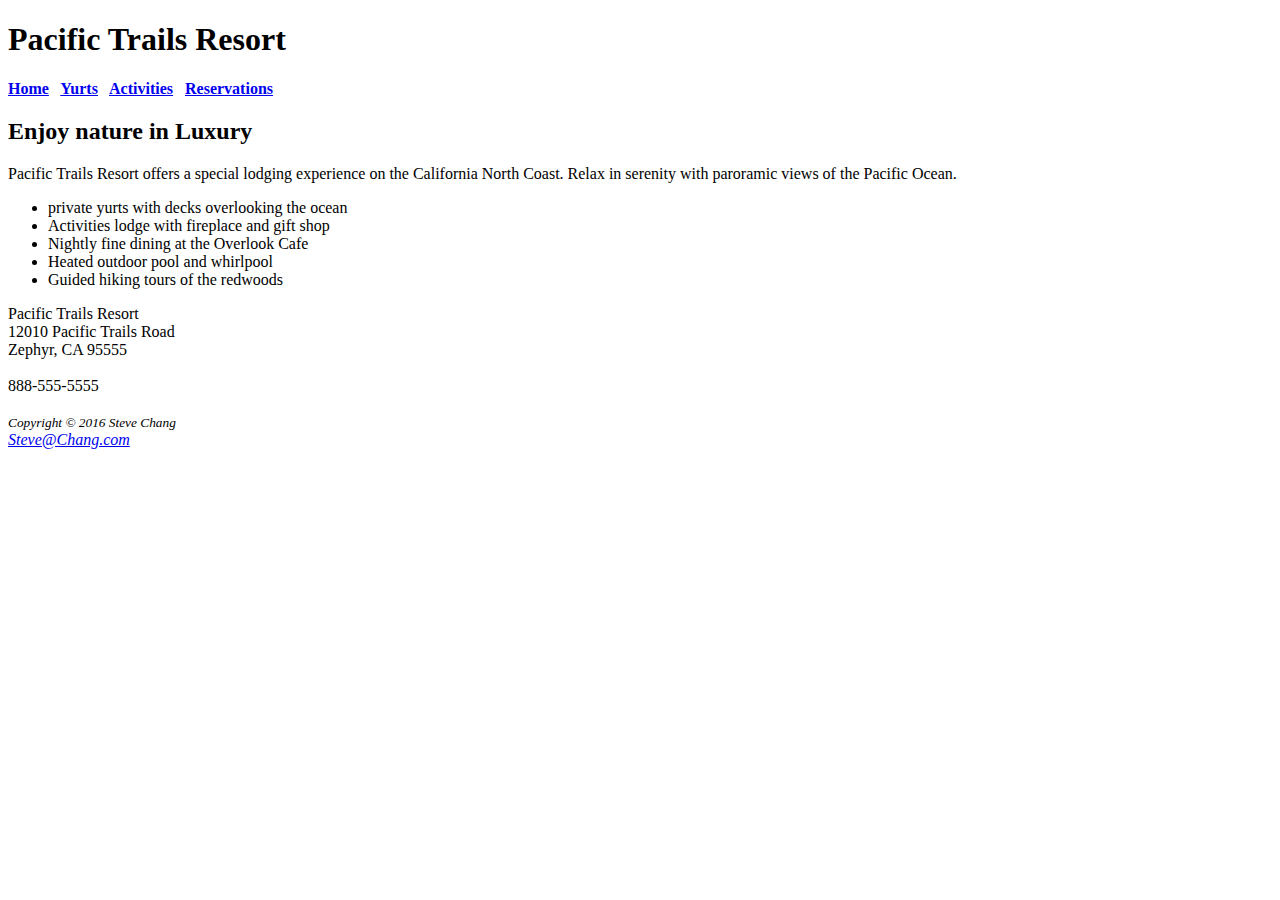
==== index.html @ d60c2969 "Create index.html" ====
<!DOCTYPE html>
<html lang="en">
<head>
<title>Pacific Trails Resort</title>
<meta charset="utf-8">
    <link rel="stylesheet"
          href="pacific.css">
</head>
<body>
    <header>
        <h1>Pacific Trails Resort</h1>
    </header>
    <nav>
        <b>
        <a href="index.html">Home</a> &nbsp; <a href="yurts.html">Yurts</a> &nbsp; <a href="contact.html">Activities</a> &nbsp; <a href="reservations.html">Reservations</a>
        </b>
    </nav>
    <main>
        <h2>Enjoy nature in Luxury</h2>
        <p><span class="resort">Pacific Trails Resort</span> offers a special lodging experience on the California North Coast.  Relax in serenity with paroramic views of the Pacific Ocean.</p>
        <ul>
            <li>private yurts with decks overlooking the ocean</li>
            <li>Activities lodge with fireplace and gift shop</li>
            <li>Nightly fine dining at the Overlook Cafe</li>
            <li>Heated outdoor pool and whirlpool</li>
            <li>Guided hiking tours of the redwoods</li>
        </ul>
        <div id="content">
            <span class="resort">Pacific Trails Resort</span><br>
            12010 Pacific Trails Road<br>
            Zephyr, CA 95555<br>
            <br>
            888-555-5555
            <br>
        </div>
    </main>
    <br>
    <footer>
        <small><i>Copyright &copy; 2016 Steve Chang</i></small>
    </footer>
    <a href="mailto:steve@chang.com"><i>Steve@Chang.com</i></a>
</body>
</html>
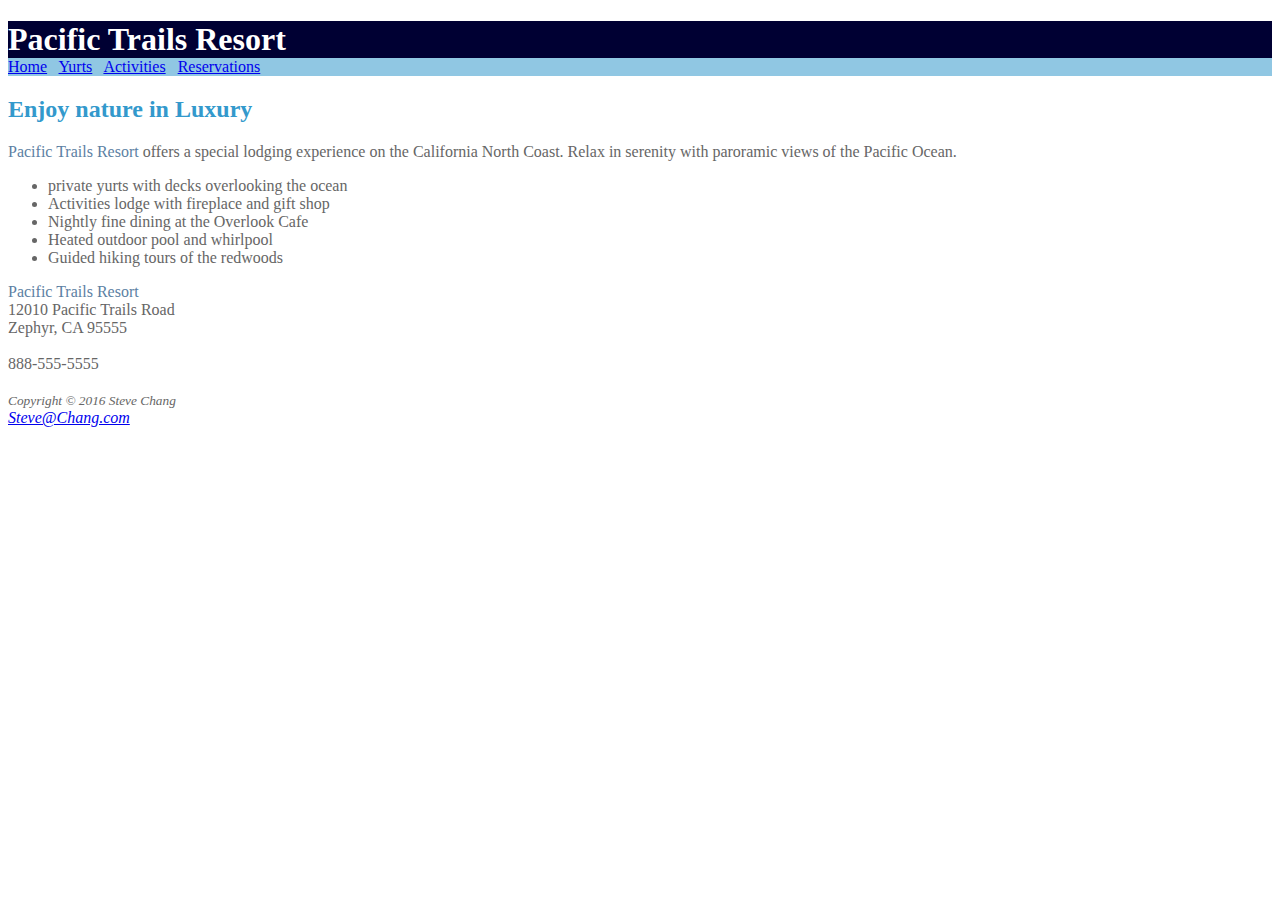
==== commit 35d23f29: "Update index.html" ====
--- a/index.html
+++ b/index.html
@@ -1,7 +1,7 @@
 <!DOCTYPE html>
 <html lang="en">
 <head>
-<title>Pacific Trails Resort</title>
+<title>Pacific Trails</title>
 <meta charset="utf-8">
     <link rel="stylesheet"
           href="pacific.css">
@@ -11,9 +11,7 @@
         <h1>Pacific Trails Resort</h1>
     </header>
     <nav>
-        <b>
         <a href="index.html">Home</a> &nbsp; <a href="yurts.html">Yurts</a> &nbsp; <a href="contact.html">Activities</a> &nbsp; <a href="reservations.html">Reservations</a>
-        </b>
     </nav>
     <main>
         <h2>Enjoy nature in Luxury</h2>
--- a/pacific.css
+++ b/pacific.css
@@ -0,0 +1,15 @@
+body { background-color: #FFFFFF;
+	color: #666666;}
+
+h1 { background-color: #000033;
+	color: #FFFFFF; margin-bottom: 0; }
+
+nav { background-color: #90C7E3; }
+
+h2 { color: #3399CC; }
+
+dt { color: #000033; }
+
+.resort { color: #5C7FA3 }
+
+#content {color: #666666; }
